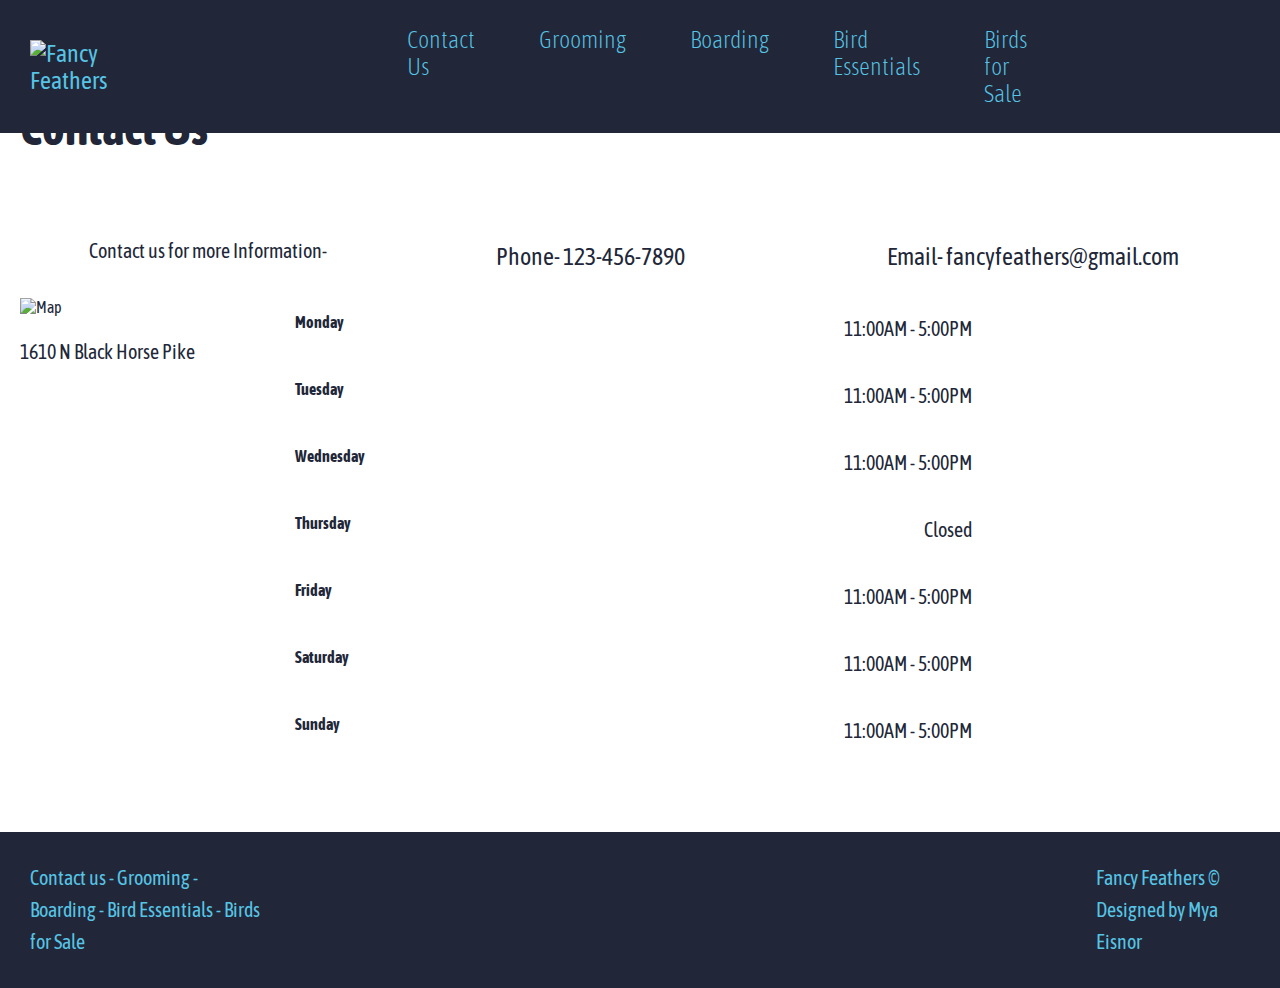
==== contactus.html @ 753214a5 "Uploading files" ====
<!DOCTYPE html>
<html>
    <head>
        <title>Fancy Feathers Contact Us</title>
        <link rel="stylesheet" href="contactstyle.css">
        <link rel="preconnect" href="https://fonts.googleapis.com">
    <link rel="preconnect" href="https://fonts.gstatic.com" crossorigin>
    <link href="https://fonts.googleapis.com/css2?family=Asap+Condensed:ital,wght@0,200;0,300;0,400;0,500;0,600;0,700;0,800;0,900;1,200;1,300;1,400;1,500;1,600;1,700;1,800;1,900&display=swap" rel="stylesheet">
    </head>
    <body>
        <nav id="desktop">
            <a href="index.html"><img src="assets/logo.svg" alt="Fancy Feathers"></a>
                <div>
                    <ul>
                        <li><a href="contactus.html">Contact Us</a></li>
                        <li><a href="groomingservices.html">Grooming</a></li>
                        <li><a href="boarding.html">Boarding</a></li>
                        <li><a href="essentials.html">Bird Essentials</a></li>
                        <li><a href="birdsforsale.html">Birds for Sale</a></li>
                    </ul>
                </div>
        </nav>

        <!--Contact Us-->
        <div class="contacts">
            <div class="title">
                <h1>Contact Us</h1>
            </div>
            <div id="contacts" class="contactus">
                    <div class="info">
                        <p>Contact us for more Information-</p>
                    </div>
                    <div>
                        <a class="btn" href="#">Phone- 123-456-7890</a>
                    </div>
                    <div>
                        <a class="btn" href="#">Email- fancyfeathers@gmail.com</a>
                    </div>
            </div>
            <div id="map" class="hours">
                <div class="map">
                    <img src="assets/map.png" alt="Map">
                    <p>1610 N Black Horse Pike</p>
                </div>
                <div class="days">
                    <div class="monday">
                        <h5>Monday</h5>
                        <p>11:00AM - 5:00PM</p>
                    </div>
                    <div class="tuesday">
                        <h5>Tuesday</h5>
                        <p>11:00AM - 5:00PM</p>
                    </div>
                    <div class="wednesday">
                        <h5>Wednesday</h5>
                        <p>11:00AM - 5:00PM</p>
                    </div>
                    <div class="thursday">
                        <h5>Thursday</h5>
                        <p>Closed</p>
                    </div>
                    <div class="friday">
                        <h5>Friday</h5>
                        <p>11:00AM - 5:00PM</p>
                    </div>
                    <div class="saturday">
                        <h5>Saturday</h5>
                        <p>11:00AM - 5:00PM</p>
                    </div>
                    <div class="sunday">
                        <h5>Sunday</h5>
                        <p>11:00AM - 5:00PM</p>
                    </div>
                </div>
            </div>
        </div>

         <!--Footer-->
        <div class="foot">
            <div class="contactfoot">
                <p>Contact us - Grooming - Boarding - Bird Essentials - Birds for Sale</p>
            </div>
            <div>
                <p>Fancy Feathers © Designed by Mya Eisnor</p>
            </div>
        </div>

    </body>

</html>
---- contactstyle.css ----
/* Global Style */
:root {
    font-size: 16px;
    --blue: #57C4E5;
    --yellow: #FFBF46;
    --green: #59A96A;
    --pink: #F97068;
    --textColor: #212738;
}

body {
    background-color: white;
    color: var(--textColor);
    font-family: 'Asap Condensed', sans-serif;
    margin: 0px;
}

a {
    font-size: 1.5rem;
    text-decoration: none;
    color: var(--blue);
}

h1 {
    font-size: 3rem;
    margin:auto;
}

h2 {
    font-size: 2.5rem;
    margin:auto;
    font-style: italic;
}

h3 {
    font-size: 1.5rem;
    margin:auto;
}

h5 {
    font-size: 1rem;
    margin:auto;
}

p {
    font-size: 1.25rem;
    margin: auto;
    line-height: 2rem;
}

.btn {
    background-color: var(--green);
    color: var(--textColor);
    padding: .5rem 2rem;
    border-radius: 10px;
    display: inline-block;
}

/* Nav Style*/
nav {
    width: calc(100%);
    background-color: var(--textColor);
    padding: 10px 30px;
    display: flex;
    align-items: center;
    position: fixed;
    top: 0px;
    z-index: 100;
}

nav img {
    height: 35px;
}

nav ul {
    display: flex;
    gap: 4rem;
    color: var(--blue);
    list-style-type: none;
    font-weight: lighter;
    padding: 0px 300px;
}

.contactus .btn {
    background-color: white;
}

.contactus {
    display: flex;
    justify-content: space-around;
    margin-bottom: 20px;
    margin-top: 80px;
}

.contactus .info {
    font-size: 1.5rem;
}

.contacts .title {
    color: var(--textColor);
    margin-bottom: 20px;
    margin-top: 100px;
}

.contacts {
    margin-left: 20px;
    margin-bottom: 50px;
}

.contacts .hours {
    display: flex;
}

.contacts .hours .map {
    margin-right: 100px;
    display: inline;
}

.contacts .hours .map img {
    height: 450px;
    width: 800px;
}

.contacts .hours .days div {
    display: flex;
    margin: 0px;
    margin-bottom: 35px;
    margin-top: 15px;
}

.contacts .hours .days {
    display: inline;
}

.contacts .hours .map p {
    text-align: center;
    margin-top: 20px;
    margin-bottom: 20px;
}

.contacts .hours .days .monday h5 {
    margin: 0px;
    padding-right: 500px;
}

.contacts .hours .days .tuesday h5 {
    margin: 0px;
}

.contacts .hours .days .wednesday h5 {
    margin: 0px;
}

.contacts .hours .days .thursday h5 {
    margin: 0px;
}

.contacts .hours .days .friday h5 {
    margin: 0px;
}

.contacts .hours .days .saturday h5 {
    margin: 0px;
}

.contacts .hours .days .sunday h5 {
    margin: 0px;
}

.contacts .hours .days .monday p {
    margin: 0px;
}

.contacts .hours .days .tuesday p {
    margin: 0px;
}

.contacts .hours .days .wednesday p {
    margin: 0px;
}

.contacts .hours .days .thursday p {
    margin: 0px;
}

.contacts .hours .days .friday p {
    margin: 0px;
}

.contacts .hours .days .saturday p {
    margin: 0px;
}

.contacts .hours .days .sunday p {
    margin: 0px;
}

.contacts .hours .days div  {
    justify-content: space-between;
}

/* footer */
.foot {
background-color: var(--textColor);
color: var(--blue);
display: flex;
}

.foot div {
    justify-content: space-between;
    margin: 30px;
}

.foot .contactfoot {
    margin-right: 800px;
}
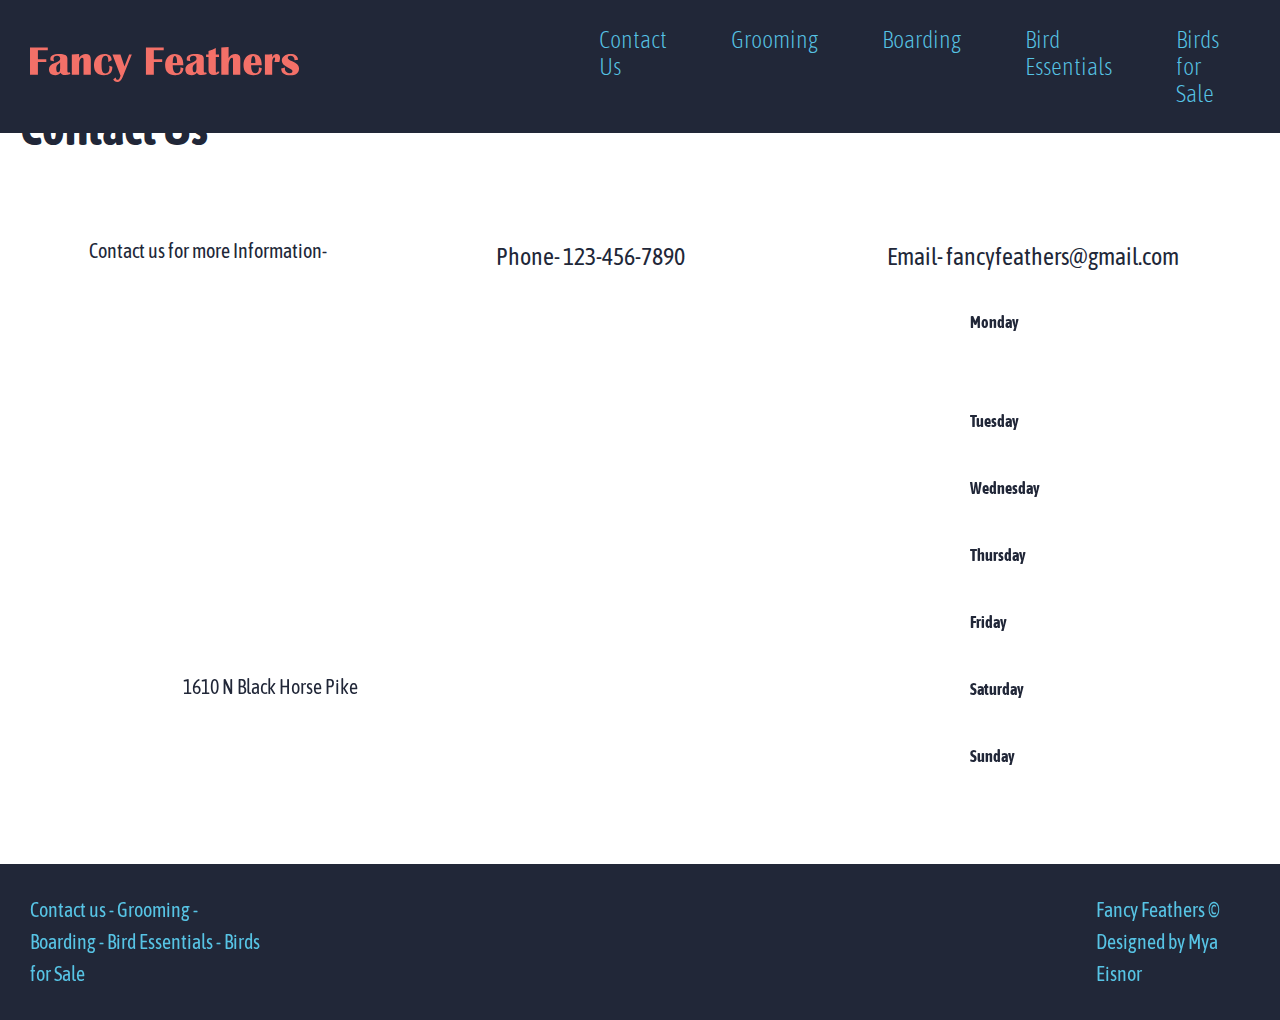
==== commit 88d5cc97: "First 4 pages" ====
--- a/contactus.html
+++ b/contactus.html
@@ -39,7 +39,7 @@
             </div>
             <div id="map" class="hours">
                 <div class="map">
-                    <img src="assets/map.png" alt="Map">
+                    <iframe src="https://www.google.com/maps/embed?pb=!1m18!1m12!1m3!1d6128.022763877114!2d-75.07028838836604!3d39.82916249107237!2m3!1f0!2f0!3f0!3m2!1i1024!2i768!4f13.1!3m3!1m2!1s0x89c6ce03da062451%3A0x411af34909a1e382!2s1610%20N%20Black%20Horse%20Pike%2C%20Blackwood%2C%20NJ%2008012!5e0!3m2!1sen!2sus!4v1713821464092!5m2!1sen!2sus" width="500" height="350" style="border:0;" allowfullscreen="" loading="lazy" referrerpolicy="no-referrer-when-downgrade"></iframe>
                     <p>1610 N Black Horse Pike</p>
                 </div>
                 <div class="days">
--- a/contactstyle.css
+++ b/contactstyle.css
@@ -112,7 +112,7 @@
 }
 
 .contacts .hours .map {
-    margin-right: 100px;
+    margin-right: 450px;
     display: inline;
 }
 
@@ -214,3 +214,90 @@
 .foot .contactfoot {
     margin-right: 800px;
 }
+
+@media screen and (max-width: 980px) {
+    nav#mobileMenu {
+        padding: 10px 15px;
+        display: flex;
+        width: calc(100% - 30px);
+    }
+
+    h1 {
+        font-size: 3rem ;
+    }
+
+    h2 {
+        font-size: 3rem;
+    }
+
+    a {
+        font-size: 1.5rem;
+    }
+
+    nav ul {
+        gap: 2rem;
+        padding-left: 45px;
+        padding-right: 0px;
+    }
+
+    nav ul a {
+        font-size: 1.25rem;
+    }
+
+    .contacts .contactus div p {
+        font-size: .75rem;
+    }
+
+    .contacts .contactus div .btn {
+        font-size: 1.25rem;
+    }
+
+    .contacts .hours {
+        display: inline;
+        flex-wrap: wrap;
+    }
+
+    .contacts .hours .map {
+        margin-right: 60px;
+    }
+
+    .contacts .hours .map img {
+        max-width: 500px;
+        max-height: 275px;
+        margin-top: 100px;
+    }
+
+    iframe {
+        margin-left: 220px;
+        margin-top: 50px;
+    }
+
+    .contacts .hours .map p {
+        font-size: .75rem;
+        margin-bottom: 50px;
+    }
+
+    .contacts .hours .days div {
+        padding-left: 40px;
+        padding-right: 50px;
+        padding-top: 30px;
+    }
+
+    .contacts .hours .days h5 {
+        font-size: 1.75rem;
+    }
+
+    .contacts .hours .days .monday h5 {
+        margin: 0px;
+        padding-right: 175px;
+    }
+
+    .foot {
+        justify-content: space-between;
+        margin-top: 175px;
+    }
+
+    .foot .contactfoot {
+        margin-right: 0px;
+    }
+}
